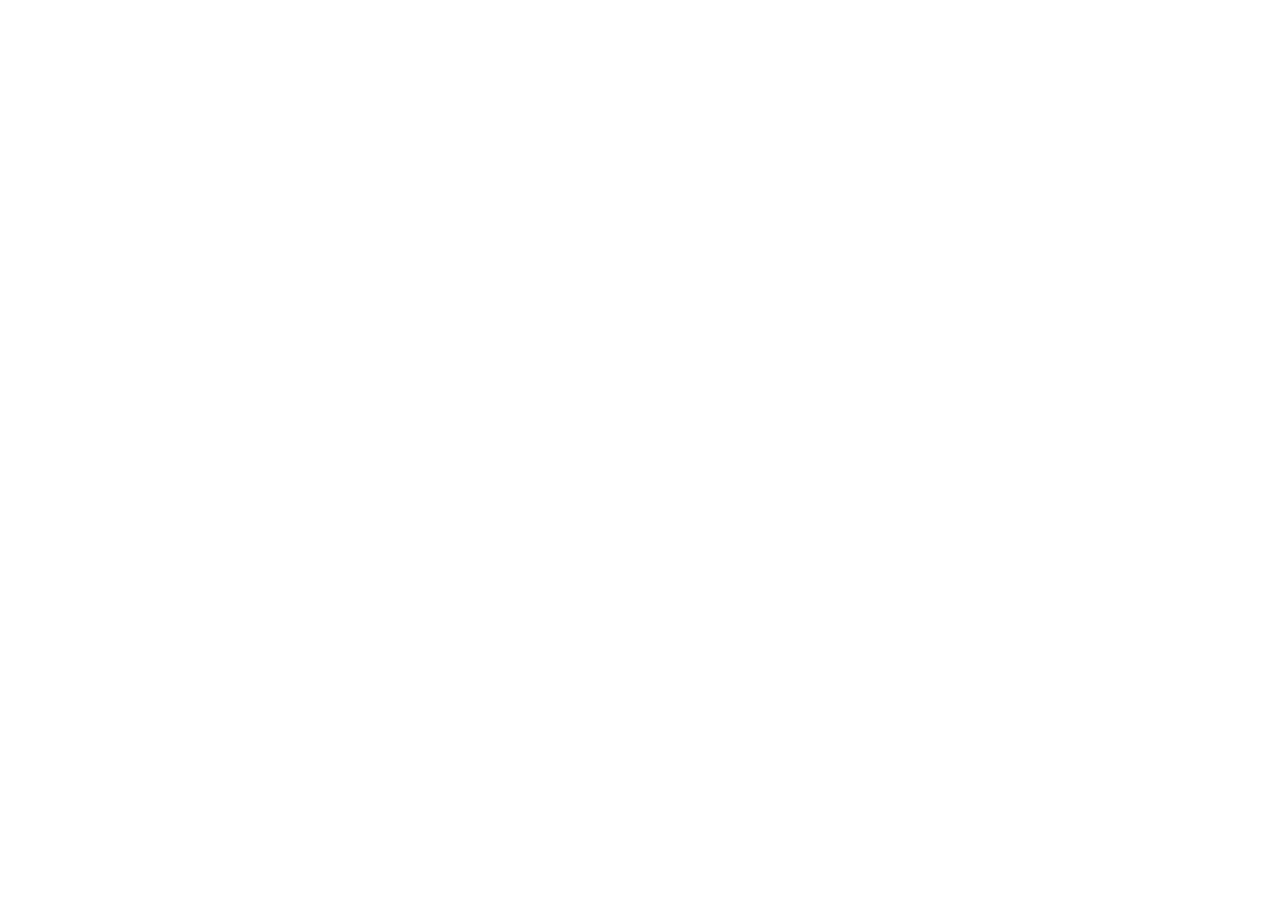
==== index.html @ 0c4c5817 "Publish Peirene Fountain viewer Built from PeireneFountain 8b785ba656b17a26ac0d227e935005a3cb3e3864 " ====
<!doctype html>
<html lang="en">
  <head>
    <meta charset="UTF-8" />
    <link rel="icon" type="image/svg+xml" href="/OpenSpaceLabsViewer/favicon.svg" />
    <meta name="viewport" content="width=device-width, initial-scale=1.0, viewport-fit=cover" />
    <title>Peirene Fountain Viewer</title>
    <script type="module" crossorigin src="/OpenSpaceLabsViewer/assets/viewer-IWdz3e7D.js"></script>
    <link rel="modulepreload" crossorigin href="/OpenSpaceLabsViewer/assets/math.scalar.functions-B_eaYLVj.js">
    <link rel="modulepreload" crossorigin href="/OpenSpaceLabsViewer/assets/engineStore-DOpHk2x-.js">
    <link rel="modulepreload" crossorigin href="/OpenSpaceLabsViewer/assets/internalTexture-CNV7CMVA.js">
    <link rel="modulepreload" crossorigin href="/OpenSpaceLabsViewer/assets/logger-CuBYPcDK.js">
    <link rel="modulepreload" crossorigin href="/OpenSpaceLabsViewer/assets/halfFloat-Ce77JD5z.js">
    <link rel="modulepreload" crossorigin href="/OpenSpaceLabsViewer/assets/precisionDate-DCgB6gcR.js">
    <link rel="modulepreload" crossorigin href="/OpenSpaceLabsViewer/assets/shaderStore-D-XQlhUT.js">
    <link rel="modulepreload" crossorigin href="/OpenSpaceLabsViewer/assets/performanceConfigurator-UtxC_Odd.js">
    <link rel="modulepreload" crossorigin href="/OpenSpaceLabsViewer/assets/abstractEngine.pure-B-_7y128.js">
    <link rel="modulepreload" crossorigin href="/OpenSpaceLabsViewer/assets/tools.functions-BHN4804L.js">
    <link rel="modulepreload" crossorigin href="/OpenSpaceLabsViewer/assets/thinEngine.pure-BkVuNXYq.js">
    <link rel="modulepreload" crossorigin href="/OpenSpaceLabsViewer/assets/buffer.pure-CJmCWWrb.js">
    <link rel="modulepreload" crossorigin href="/OpenSpaceLabsViewer/assets/typeStore-Cu_sj2zM.js">
    <link rel="modulepreload" crossorigin href="/OpenSpaceLabsViewer/assets/math.color.pure-Cy_CPV7r.js">
    <link rel="modulepreload" crossorigin href="/OpenSpaceLabsViewer/assets/math.plane-DqBkuS7o.js">
    <link rel="modulepreload" crossorigin href="/OpenSpaceLabsViewer/assets/decorators-Cv3anbXt.js">
    <link rel="modulepreload" crossorigin href="/OpenSpaceLabsViewer/assets/decorators.serialization-CV53JwFj.js">
    <link rel="modulepreload" crossorigin href="/OpenSpaceLabsViewer/assets/guid-BXdVC_j_.js">
    <link rel="modulepreload" crossorigin href="/OpenSpaceLabsViewer/assets/tools.pure-p5zkklxs.js">
    <link rel="modulepreload" crossorigin href="/OpenSpaceLabsViewer/assets/smartArray-BRfcgNbX.js">
    <link rel="modulepreload" crossorigin href="/OpenSpaceLabsViewer/assets/lightConstants-BM2ySEZj.js">
    <link rel="modulepreload" crossorigin href="/OpenSpaceLabsViewer/assets/sceneComponent-BWUS9v6M.js">
    <link rel="modulepreload" crossorigin href="/OpenSpaceLabsViewer/assets/scene.pure-kUGuCrA6.js">
    <link rel="modulepreload" crossorigin href="/OpenSpaceLabsViewer/assets/constants-KHSPQoqK.js">
    <link rel="modulepreload" crossorigin href="/OpenSpaceLabsViewer/assets/animation.pure-B2vG-AH1.js">
    <link rel="modulepreload" crossorigin href="/OpenSpaceLabsViewer/assets/baseTexture.pure-D9bOxAgC.js">
    <link rel="modulepreload" crossorigin href="/OpenSpaceLabsViewer/assets/texture.pure-Ct5tCCBk.js">
    <link rel="modulepreload" crossorigin href="/OpenSpaceLabsViewer/assets/math.color-DASTTX7z.js">
    <link rel="modulepreload" crossorigin href="/OpenSpaceLabsViewer/assets/objectModelMapping-CHUBltZM.js">
    <link rel="modulepreload" crossorigin href="/OpenSpaceLabsViewer/assets/math.viewport-Cp0w6PSE.js">
    <link rel="modulepreload" crossorigin href="/OpenSpaceLabsViewer/assets/sphericalPolynomial.pure-DgYjdq57.js">
    <link rel="modulepreload" crossorigin href="/OpenSpaceLabsViewer/assets/preload-helper-NWtJqsYn.js">
    <link rel="modulepreload" crossorigin href="/OpenSpaceLabsViewer/assets/textureLoaderManager-BbojBOhq.js">
    <link rel="modulepreload" crossorigin href="/OpenSpaceLabsViewer/assets/drawWrapper-CIo_rj3m.js">
    <link rel="modulepreload" crossorigin href="/OpenSpaceLabsViewer/assets/material.pure-aajicPRm.js">
    <link rel="modulepreload" crossorigin href="/OpenSpaceLabsViewer/assets/imageProcessing-Dgb1wvSZ.js">
    <link rel="modulepreload" crossorigin href="/OpenSpaceLabsViewer/assets/material.detailMapConfiguration-CnN_6B0F.js">
    <link rel="modulepreload" crossorigin href="/OpenSpaceLabsViewer/assets/bone.pure-DfnQiRzf.js">
    <link rel="modulepreload" crossorigin href="/OpenSpaceLabsViewer/assets/project-C1NNLr2u.js">
    <link rel="stylesheet" crossorigin href="/OpenSpaceLabsViewer/assets/project-B8iEAqXF.css">
  </head>
  <body>
    <div id="app">
      <canvas id="render-canvas"></canvas>
    </div>
  </body>
</html>
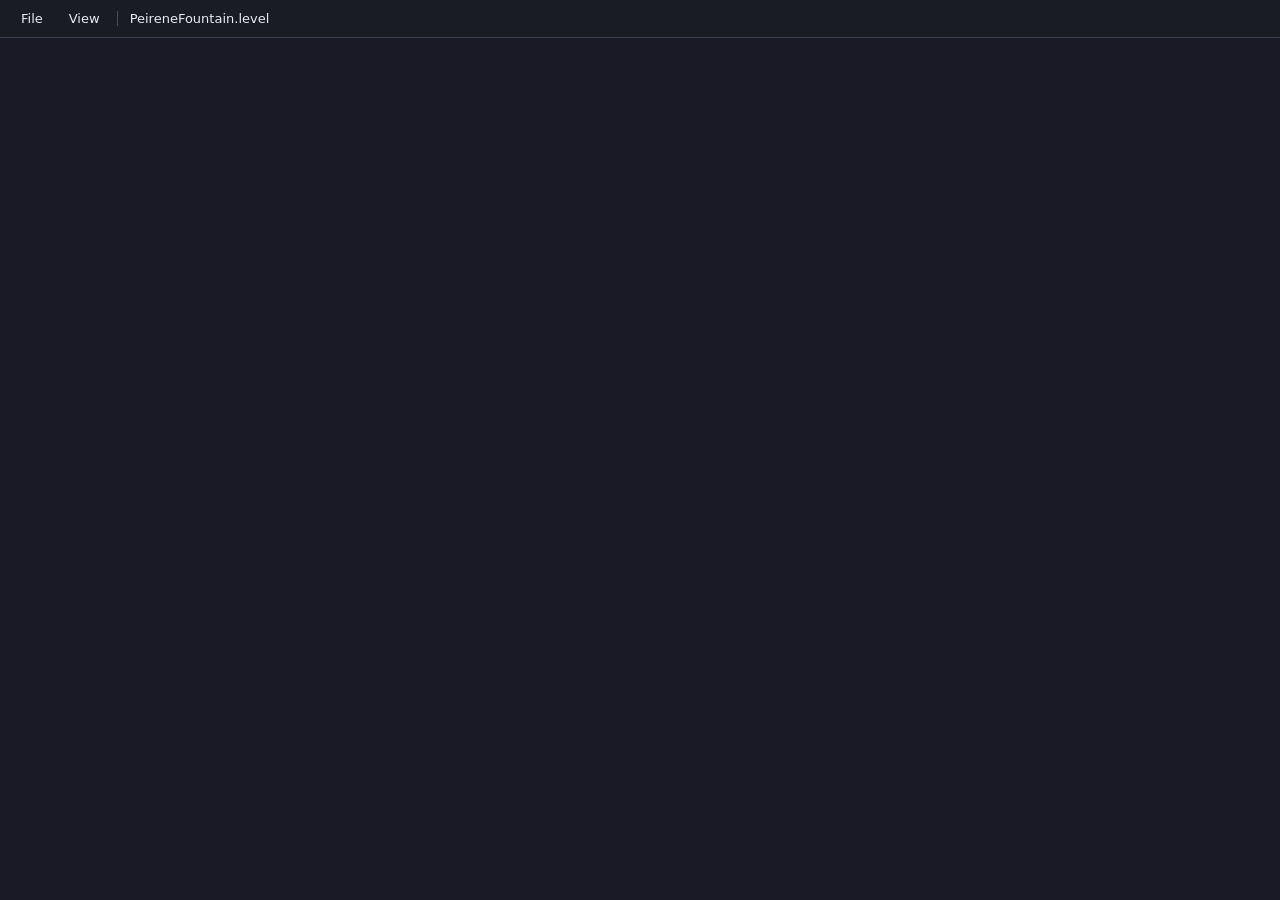
==== commit cc98c8e2: "Fix GitHub Pages project-path assets" ====
--- a/index.html
+++ b/index.html
@@ -2,50 +2,50 @@
 <html lang="en">
   <head>
     <meta charset="UTF-8" />
-    <link rel="icon" type="image/svg+xml" href="/OpenSpaceLabsViewer/favicon.svg" />
+    <link rel="icon" type="image/svg+xml" href="./favicon.svg" />
     <meta name="viewport" content="width=device-width, initial-scale=1.0, viewport-fit=cover" />
     <title>Peirene Fountain Viewer</title>
-    <script type="module" crossorigin src="/OpenSpaceLabsViewer/assets/viewer-IWdz3e7D.js"></script>
-    <link rel="modulepreload" crossorigin href="/OpenSpaceLabsViewer/assets/math.scalar.functions-B_eaYLVj.js">
-    <link rel="modulepreload" crossorigin href="/OpenSpaceLabsViewer/assets/engineStore-DOpHk2x-.js">
-    <link rel="modulepreload" crossorigin href="/OpenSpaceLabsViewer/assets/internalTexture-CNV7CMVA.js">
-    <link rel="modulepreload" crossorigin href="/OpenSpaceLabsViewer/assets/logger-CuBYPcDK.js">
-    <link rel="modulepreload" crossorigin href="/OpenSpaceLabsViewer/assets/halfFloat-Ce77JD5z.js">
-    <link rel="modulepreload" crossorigin href="/OpenSpaceLabsViewer/assets/precisionDate-DCgB6gcR.js">
-    <link rel="modulepreload" crossorigin href="/OpenSpaceLabsViewer/assets/shaderStore-D-XQlhUT.js">
-    <link rel="modulepreload" crossorigin href="/OpenSpaceLabsViewer/assets/performanceConfigurator-UtxC_Odd.js">
-    <link rel="modulepreload" crossorigin href="/OpenSpaceLabsViewer/assets/abstractEngine.pure-B-_7y128.js">
-    <link rel="modulepreload" crossorigin href="/OpenSpaceLabsViewer/assets/tools.functions-BHN4804L.js">
-    <link rel="modulepreload" crossorigin href="/OpenSpaceLabsViewer/assets/thinEngine.pure-BkVuNXYq.js">
-    <link rel="modulepreload" crossorigin href="/OpenSpaceLabsViewer/assets/buffer.pure-CJmCWWrb.js">
-    <link rel="modulepreload" crossorigin href="/OpenSpaceLabsViewer/assets/typeStore-Cu_sj2zM.js">
-    <link rel="modulepreload" crossorigin href="/OpenSpaceLabsViewer/assets/math.color.pure-Cy_CPV7r.js">
-    <link rel="modulepreload" crossorigin href="/OpenSpaceLabsViewer/assets/math.plane-DqBkuS7o.js">
-    <link rel="modulepreload" crossorigin href="/OpenSpaceLabsViewer/assets/decorators-Cv3anbXt.js">
-    <link rel="modulepreload" crossorigin href="/OpenSpaceLabsViewer/assets/decorators.serialization-CV53JwFj.js">
-    <link rel="modulepreload" crossorigin href="/OpenSpaceLabsViewer/assets/guid-BXdVC_j_.js">
-    <link rel="modulepreload" crossorigin href="/OpenSpaceLabsViewer/assets/tools.pure-p5zkklxs.js">
-    <link rel="modulepreload" crossorigin href="/OpenSpaceLabsViewer/assets/smartArray-BRfcgNbX.js">
-    <link rel="modulepreload" crossorigin href="/OpenSpaceLabsViewer/assets/lightConstants-BM2ySEZj.js">
-    <link rel="modulepreload" crossorigin href="/OpenSpaceLabsViewer/assets/sceneComponent-BWUS9v6M.js">
-    <link rel="modulepreload" crossorigin href="/OpenSpaceLabsViewer/assets/scene.pure-kUGuCrA6.js">
-    <link rel="modulepreload" crossorigin href="/OpenSpaceLabsViewer/assets/constants-KHSPQoqK.js">
-    <link rel="modulepreload" crossorigin href="/OpenSpaceLabsViewer/assets/animation.pure-B2vG-AH1.js">
-    <link rel="modulepreload" crossorigin href="/OpenSpaceLabsViewer/assets/baseTexture.pure-D9bOxAgC.js">
-    <link rel="modulepreload" crossorigin href="/OpenSpaceLabsViewer/assets/texture.pure-Ct5tCCBk.js">
-    <link rel="modulepreload" crossorigin href="/OpenSpaceLabsViewer/assets/math.color-DASTTX7z.js">
-    <link rel="modulepreload" crossorigin href="/OpenSpaceLabsViewer/assets/objectModelMapping-CHUBltZM.js">
-    <link rel="modulepreload" crossorigin href="/OpenSpaceLabsViewer/assets/math.viewport-Cp0w6PSE.js">
-    <link rel="modulepreload" crossorigin href="/OpenSpaceLabsViewer/assets/sphericalPolynomial.pure-DgYjdq57.js">
-    <link rel="modulepreload" crossorigin href="/OpenSpaceLabsViewer/assets/preload-helper-NWtJqsYn.js">
-    <link rel="modulepreload" crossorigin href="/OpenSpaceLabsViewer/assets/textureLoaderManager-BbojBOhq.js">
-    <link rel="modulepreload" crossorigin href="/OpenSpaceLabsViewer/assets/drawWrapper-CIo_rj3m.js">
-    <link rel="modulepreload" crossorigin href="/OpenSpaceLabsViewer/assets/material.pure-aajicPRm.js">
-    <link rel="modulepreload" crossorigin href="/OpenSpaceLabsViewer/assets/imageProcessing-Dgb1wvSZ.js">
-    <link rel="modulepreload" crossorigin href="/OpenSpaceLabsViewer/assets/material.detailMapConfiguration-CnN_6B0F.js">
-    <link rel="modulepreload" crossorigin href="/OpenSpaceLabsViewer/assets/bone.pure-DfnQiRzf.js">
-    <link rel="modulepreload" crossorigin href="/OpenSpaceLabsViewer/assets/project-C1NNLr2u.js">
-    <link rel="stylesheet" crossorigin href="/OpenSpaceLabsViewer/assets/project-B8iEAqXF.css">
+    <script type="module" crossorigin src="./assets/viewer-DgwTNmL8.js"></script>
+    <link rel="modulepreload" crossorigin href="./assets/math.scalar.functions-B_eaYLVj.js">
+    <link rel="modulepreload" crossorigin href="./assets/engineStore-DOpHk2x-.js">
+    <link rel="modulepreload" crossorigin href="./assets/internalTexture-CNV7CMVA.js">
+    <link rel="modulepreload" crossorigin href="./assets/logger-CuBYPcDK.js">
+    <link rel="modulepreload" crossorigin href="./assets/halfFloat-Ce77JD5z.js">
+    <link rel="modulepreload" crossorigin href="./assets/precisionDate-DCgB6gcR.js">
+    <link rel="modulepreload" crossorigin href="./assets/shaderStore-D-XQlhUT.js">
+    <link rel="modulepreload" crossorigin href="./assets/performanceConfigurator-UtxC_Odd.js">
+    <link rel="modulepreload" crossorigin href="./assets/abstractEngine.pure-B-_7y128.js">
+    <link rel="modulepreload" crossorigin href="./assets/tools.functions-BHN4804L.js">
+    <link rel="modulepreload" crossorigin href="./assets/thinEngine.pure-BkVuNXYq.js">
+    <link rel="modulepreload" crossorigin href="./assets/buffer.pure-CJmCWWrb.js">
+    <link rel="modulepreload" crossorigin href="./assets/typeStore-Cu_sj2zM.js">
+    <link rel="modulepreload" crossorigin href="./assets/math.color.pure-Cy_CPV7r.js">
+    <link rel="modulepreload" crossorigin href="./assets/math.plane-DqBkuS7o.js">
+    <link rel="modulepreload" crossorigin href="./assets/decorators-Cv3anbXt.js">
+    <link rel="modulepreload" crossorigin href="./assets/decorators.serialization-CV53JwFj.js">
+    <link rel="modulepreload" crossorigin href="./assets/guid-BXdVC_j_.js">
+    <link rel="modulepreload" crossorigin href="./assets/tools.pure-p5zkklxs.js">
+    <link rel="modulepreload" crossorigin href="./assets/smartArray-BRfcgNbX.js">
+    <link rel="modulepreload" crossorigin href="./assets/lightConstants-BM2ySEZj.js">
+    <link rel="modulepreload" crossorigin href="./assets/sceneComponent-BWUS9v6M.js">
+    <link rel="modulepreload" crossorigin href="./assets/scene.pure-BaCzID2_.js">
+    <link rel="modulepreload" crossorigin href="./assets/constants-KHSPQoqK.js">
+    <link rel="modulepreload" crossorigin href="./assets/animation.pure-B2vG-AH1.js">
+    <link rel="modulepreload" crossorigin href="./assets/math.color-DASTTX7z.js">
+    <link rel="modulepreload" crossorigin href="./assets/baseTexture.pure-D9bOxAgC.js">
+    <link rel="modulepreload" crossorigin href="./assets/texture.pure-Ct5tCCBk.js">
+    <link rel="modulepreload" crossorigin href="./assets/objectModelMapping-CsoNjbUj.js">
+    <link rel="modulepreload" crossorigin href="./assets/math.viewport-Cp0w6PSE.js">
+    <link rel="modulepreload" crossorigin href="./assets/sphericalPolynomial.pure-DgYjdq57.js">
+    <link rel="modulepreload" crossorigin href="./assets/preload-helper-HclGiUj8.js">
+    <link rel="modulepreload" crossorigin href="./assets/textureLoaderManager-Csl6xsQV.js">
+    <link rel="modulepreload" crossorigin href="./assets/drawWrapper-CIo_rj3m.js">
+    <link rel="modulepreload" crossorigin href="./assets/material.pure-aajicPRm.js">
+    <link rel="modulepreload" crossorigin href="./assets/imageProcessing-riJF7oBz.js">
+    <link rel="modulepreload" crossorigin href="./assets/material.detailMapConfiguration-9kIT8NMh.js">
+    <link rel="modulepreload" crossorigin href="./assets/bone.pure-DfnQiRzf.js">
+    <link rel="modulepreload" crossorigin href="./assets/project-DU8mmaQ3.js">
+    <link rel="stylesheet" crossorigin href="./assets/project-C6p48VZb.css">
   </head>
   <body>
     <div id="app">
--- a/assets/project-C6p48VZb.css
+++ b/assets/project-C6p48VZb.css
@@ -0,0 +1 @@
+.osl-level-toolbar{box-sizing:border-box;color:#e8ebf2;z-index:2;background:#191c23;border-bottom:1px solid #393f4a;align-items:center;gap:8px;height:38px;padding:0 12px;font:13px system-ui,sans-serif;display:flex;position:relative}.osl-with-level-toolbar{max-height:calc(100dvh - 38px)}.osl-level-toolbar details{flex:none;position:relative}.osl-level-toolbar summary{cursor:pointer;border-radius:4px;padding:5px 9px;list-style:none}.osl-level-toolbar summary::-webkit-details-marker{display:none}.osl-level-toolbar summary:hover,.osl-level-toolbar details[open] summary,.osl-level-menu-actions button:hover:not(:disabled){background:#343d4e}.osl-level-menu-actions{background:#242a35;border:1px solid #454e60;border-radius:5px;min-width:136px;padding:4px;position:absolute;top:calc(100% + 4px);left:0;box-shadow:0 8px 20px #0007}.osl-level-menu-actions button{color:inherit;cursor:pointer;font:inherit;text-align:left;background:0 0;border:0;border-radius:3px;width:100%;padding:6px 9px;display:block}.osl-level-menu-actions button:disabled{cursor:default;opacity:.5}.osl-level-menu-heading{color:#9eabc0;text-transform:uppercase;padding:5px 9px 3px;font-size:11px}.osl-level-toolbar-filename,.osl-level-toolbar-status{text-overflow:ellipsis;white-space:nowrap;min-width:0;overflow:hidden}.osl-level-toolbar-filename{border-left:1px solid #454e60;padding-left:12px}.osl-level-toolbar-filename:empty{display:none}.osl-level-toolbar-status{color:#aebbd0;margin-left:auto}html,body{width:100%;height:100%;margin:0;overflow:hidden}canvas{touch-action:none;display:block}#app{width:100vw;height:100vh;display:flex}#render-canvas{outline:none;width:100%;height:100%;display:block}
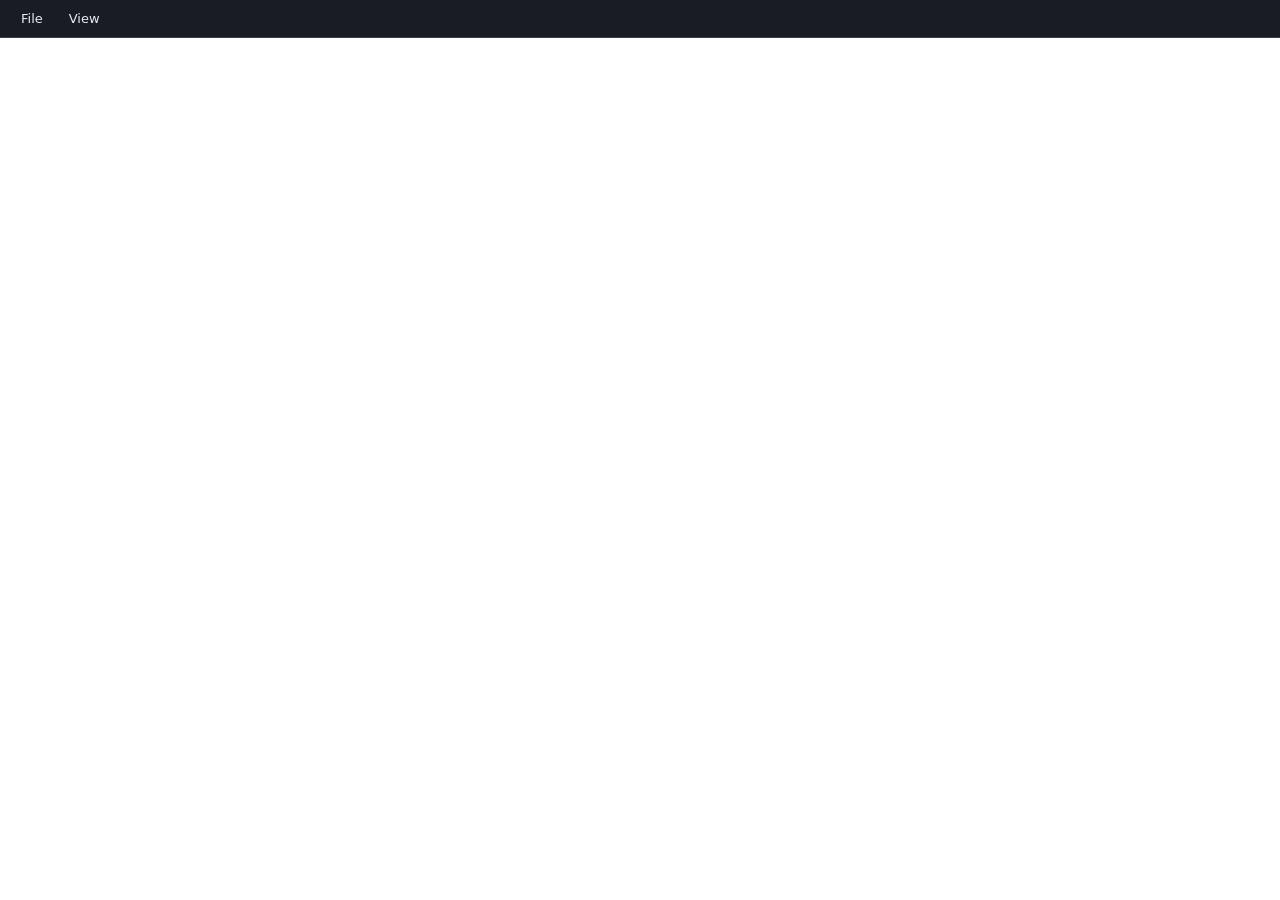
==== commit ebc64349: "Publish historic overlay modes" ====
--- a/index.html
+++ b/index.html
@@ -5,7 +5,7 @@
     <link rel="icon" type="image/svg+xml" href="./favicon.svg" />
     <meta name="viewport" content="width=device-width, initial-scale=1.0, viewport-fit=cover" />
     <title>Peirene Fountain Viewer</title>
-    <script type="module" crossorigin src="./assets/viewer-DgwTNmL8.js"></script>
+    <script type="module" crossorigin src="./assets/viewer-DUQUGrog.js"></script>
     <link rel="modulepreload" crossorigin href="./assets/math.scalar.functions-B_eaYLVj.js">
     <link rel="modulepreload" crossorigin href="./assets/engineStore-DOpHk2x-.js">
     <link rel="modulepreload" crossorigin href="./assets/internalTexture-CNV7CMVA.js">
@@ -44,8 +44,8 @@
     <link rel="modulepreload" crossorigin href="./assets/imageProcessing-riJF7oBz.js">
     <link rel="modulepreload" crossorigin href="./assets/material.detailMapConfiguration-9kIT8NMh.js">
     <link rel="modulepreload" crossorigin href="./assets/bone.pure-DfnQiRzf.js">
-    <link rel="modulepreload" crossorigin href="./assets/project-DU8mmaQ3.js">
-    <link rel="stylesheet" crossorigin href="./assets/project-C6p48VZb.css">
+    <link rel="modulepreload" crossorigin href="./assets/project-CWhDcxpO.js">
+    <link rel="stylesheet" crossorigin href="./assets/project-vdZTlMcb.css">
   </head>
   <body>
     <div id="app">
--- a/assets/project-vdZTlMcb.css
+++ b/assets/project-vdZTlMcb.css
@@ -0,0 +1 @@
+.osl-level-toolbar{box-sizing:border-box;color:#e8ebf2;z-index:2;background:#191c23;border-bottom:1px solid #393f4a;align-items:center;gap:8px;height:38px;padding:0 12px;font:13px system-ui,sans-serif;display:flex;position:relative}.osl-with-level-toolbar{max-height:calc(100dvh - 38px)}.osl-level-toolbar details{flex:none;position:relative}.osl-level-toolbar summary{cursor:pointer;border-radius:4px;padding:5px 9px;list-style:none}.osl-level-toolbar summary::-webkit-details-marker{display:none}.osl-level-toolbar summary:hover,.osl-level-toolbar details[open] summary,.osl-level-menu-actions button:hover:not(:disabled){background:#343d4e}.osl-level-menu-actions{background:#242a35;border:1px solid #454e60;border-radius:5px;min-width:136px;padding:4px;position:absolute;top:calc(100% + 4px);left:0;box-shadow:0 8px 20px #0007}.osl-level-menu-actions button{color:inherit;cursor:pointer;font:inherit;text-align:left;background:0 0;border:0;border-radius:3px;width:100%;padding:6px 9px;display:block}.osl-level-menu-actions button:disabled{cursor:default;opacity:.5}.osl-level-menu-heading{color:#9eabc0;text-transform:uppercase;padding:5px 9px 3px;font-size:11px}.osl-level-toolbar-filename,.osl-level-toolbar-status{text-overflow:ellipsis;white-space:nowrap;min-width:0;overflow:hidden}.osl-level-toolbar-filename{border-left:1px solid #454e60;padding-left:12px}.osl-level-toolbar-filename:empty{display:none}.osl-level-toolbar-status{color:#aebbd0;margin-left:auto}.osl-interface-layout{position:relative}.osl-historic-overlay-control{-webkit-backdrop-filter:blur(12px);backdrop-filter:blur(12px);bottom:max(14px, env(safe-area-inset-bottom));color:#f4f6fb;left:max(14px, env(safe-area-inset-left));z-index:5;background:#151922d9;border:1px solid #ffffff24;border-radius:999px;align-items:center;gap:4px;padding:4px;font:600 14px/1 system-ui,sans-serif;display:flex;position:absolute;box-shadow:0 7px 24px #0007}.osl-historic-overlay-control[hidden],.osl-historic-overlay-modes[hidden]{display:none}.osl-historic-overlay-control button{appearance:none;color:inherit;cursor:pointer;font:inherit;touch-action:manipulation;background:0 0;border:0;border-radius:999px;min-height:40px;padding:0 14px}.osl-historic-overlay-control button:hover,.osl-historic-overlay-control button:focus-visible{background:#ffffff18;outline:none}.osl-historic-overlay-control button:focus-visible{box-shadow:0 0 0 2px #a9c8ff}.osl-historic-overlay-toggle[aria-pressed=true]{color:#172034;background:#dce8ff}.osl-historic-overlay-modes{border-left:1px solid #ffffff24;gap:2px;padding-left:4px;display:flex}.osl-historic-overlay-modes button[aria-pressed=true]{background:#52698f}@media (width<=520px){.osl-historic-overlay-control{font-size:13px}.osl-historic-overlay-control button{min-height:44px;padding-inline:12px}}html,body{width:100%;height:100%;margin:0;overflow:hidden}canvas{touch-action:none;display:block}#app{width:100vw;height:100vh;display:flex}#render-canvas{outline:none;width:100%;height:100%;display:block}
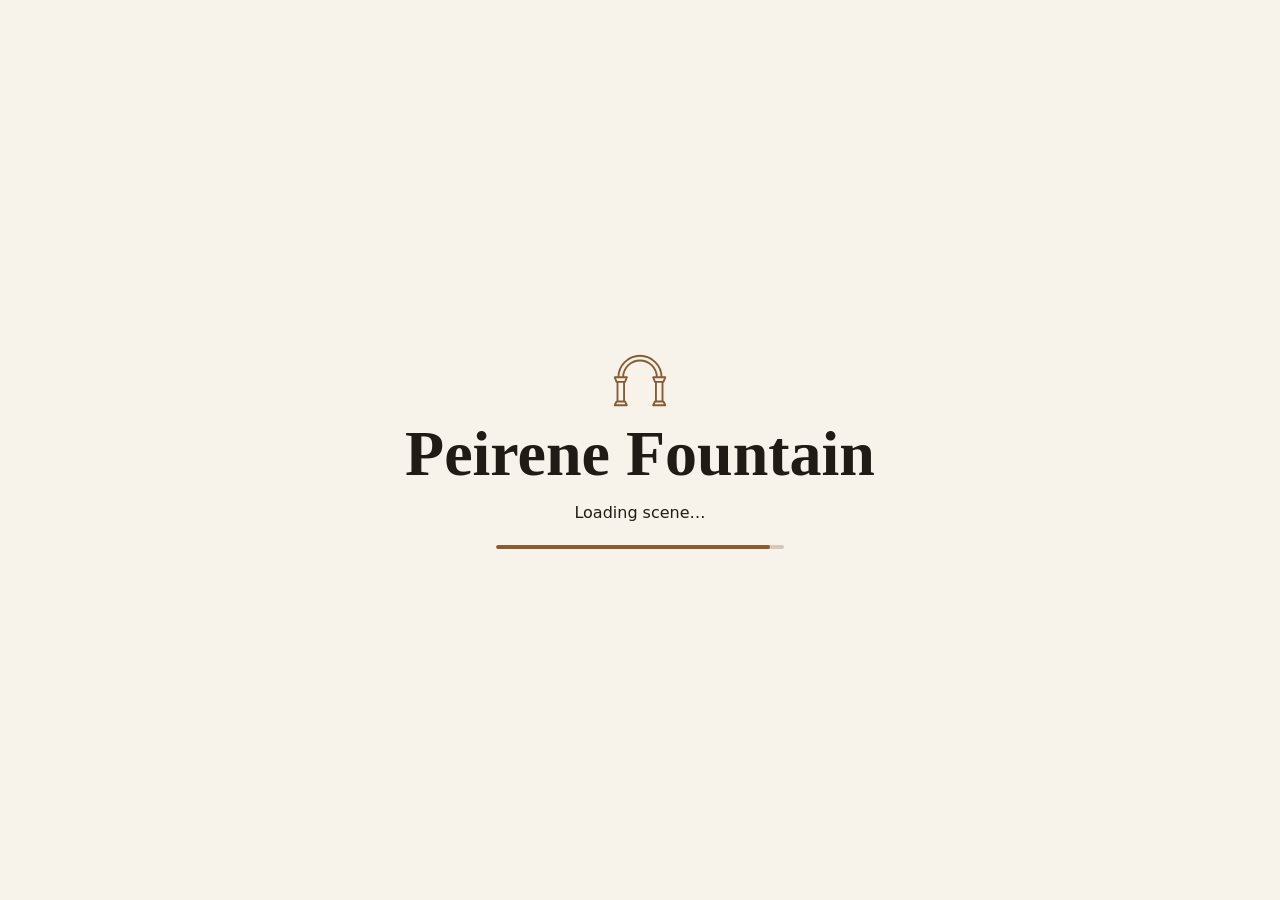
==== commit c4fc2902: "Promote tested Gallery loading release Test deployment: a01348e57cd1eb5a3243a63058183d6105c03692  Pe" ====
--- a/index.html
+++ b/index.html
@@ -5,7 +5,7 @@
     <link rel="icon" type="image/svg+xml" href="./favicon.svg" />
     <meta name="viewport" content="width=device-width, initial-scale=1.0, viewport-fit=cover" />
     <title>Peirene Fountain Viewer</title>
-    <script type="module" crossorigin src="./assets/viewer-DUQUGrog.js"></script>
+    <script type="module" crossorigin src="./assets/index-Bg69LgUm.js"></script>
     <link rel="modulepreload" crossorigin href="./assets/math.scalar.functions-B_eaYLVj.js">
     <link rel="modulepreload" crossorigin href="./assets/engineStore-DOpHk2x-.js">
     <link rel="modulepreload" crossorigin href="./assets/internalTexture-CNV7CMVA.js">
@@ -44,8 +44,7 @@
     <link rel="modulepreload" crossorigin href="./assets/imageProcessing-riJF7oBz.js">
     <link rel="modulepreload" crossorigin href="./assets/material.detailMapConfiguration-9kIT8NMh.js">
     <link rel="modulepreload" crossorigin href="./assets/bone.pure-DfnQiRzf.js">
-    <link rel="modulepreload" crossorigin href="./assets/project-CWhDcxpO.js">
-    <link rel="stylesheet" crossorigin href="./assets/project-vdZTlMcb.css">
+    <link rel="stylesheet" crossorigin href="./assets/index-CHOyZ8Ej.css">
   </head>
   <body>
     <div id="app">
--- a/assets/index-CHOyZ8Ej.css
+++ b/assets/index-CHOyZ8Ej.css
@@ -0,0 +1 @@
+.osl-level-toolbar{box-sizing:border-box;color:#e8ebf2;z-index:2;background:#191c23;border-bottom:1px solid #393f4a;align-items:center;gap:8px;height:38px;padding:0 12px;font:13px system-ui,sans-serif;display:flex;position:relative}.osl-with-level-toolbar{max-height:calc(100dvh - 38px)}.osl-level-toolbar details{flex:none;position:relative}.osl-level-toolbar summary{cursor:pointer;border-radius:4px;padding:5px 9px;list-style:none}.osl-level-toolbar summary::-webkit-details-marker{display:none}.osl-level-toolbar summary:hover,.osl-level-toolbar details[open] summary,.osl-level-menu-actions button:hover:not(:disabled){background:#343d4e}.osl-level-menu-actions{background:#242a35;border:1px solid #454e60;border-radius:5px;min-width:136px;padding:4px;position:absolute;top:calc(100% + 4px);left:0;box-shadow:0 8px 20px #0007}.osl-level-menu-actions button{color:inherit;cursor:pointer;font:inherit;text-align:left;background:0 0;border:0;border-radius:3px;width:100%;padding:6px 9px;display:block}.osl-level-menu-actions button:disabled{cursor:default;opacity:.5}.osl-level-menu-actions [hidden]{display:none}.osl-level-menu-heading{color:#9eabc0;text-transform:uppercase;padding:5px 9px 3px;font-size:11px}.osl-level-toolbar-filename,.osl-level-toolbar-status{text-overflow:ellipsis;white-space:nowrap;min-width:0;overflow:hidden}.osl-level-toolbar-filename{border-left:1px solid #454e60;padding-left:12px}.osl-level-toolbar-filename:empty{display:none}.osl-level-toolbar-status{color:#aebbd0;margin-left:auto}.osl-interface-layout{position:relative}.osl-historic-overlay-control{-webkit-backdrop-filter:blur(12px);backdrop-filter:blur(12px);bottom:max(14px, env(safe-area-inset-bottom));color:#f4f6fb;left:max(14px, env(safe-area-inset-left));z-index:5;background:#151922d9;border:1px solid #ffffff24;border-radius:999px;align-items:center;gap:4px;padding:4px;font:600 14px/1 system-ui,sans-serif;display:flex;position:absolute;box-shadow:0 7px 24px #0007}.osl-historic-overlay-control[hidden],.osl-historic-overlay-modes[hidden]{display:none}.osl-historic-overlay-control button{appearance:none;color:inherit;cursor:pointer;font:inherit;touch-action:manipulation;background:0 0;border:0;border-radius:999px;min-height:40px;padding:0 14px}.osl-historic-overlay-control button:hover,.osl-historic-overlay-control button:focus-visible{background:#ffffff18;outline:none}.osl-historic-overlay-control button:focus-visible{box-shadow:0 0 0 2px #a9c8ff}.osl-historic-overlay-toggle[aria-pressed=true]{color:#172034;background:#dce8ff}.osl-historic-overlay-modes{border-left:1px solid #ffffff24;gap:2px;padding-left:4px;display:flex}.osl-historic-overlay-modes button[aria-pressed=true]{background:#52698f}@media (width<=520px){.osl-historic-overlay-control{font-size:13px}.osl-historic-overlay-control button{min-height:44px;padding-inline:12px}}html,body{width:100%;height:100%;margin:0;overflow:hidden}canvas{touch-action:none;display:block}#app{width:100vw;height:100vh;display:flex}#render-canvas{outline:none;width:100%;height:100%;display:block}
